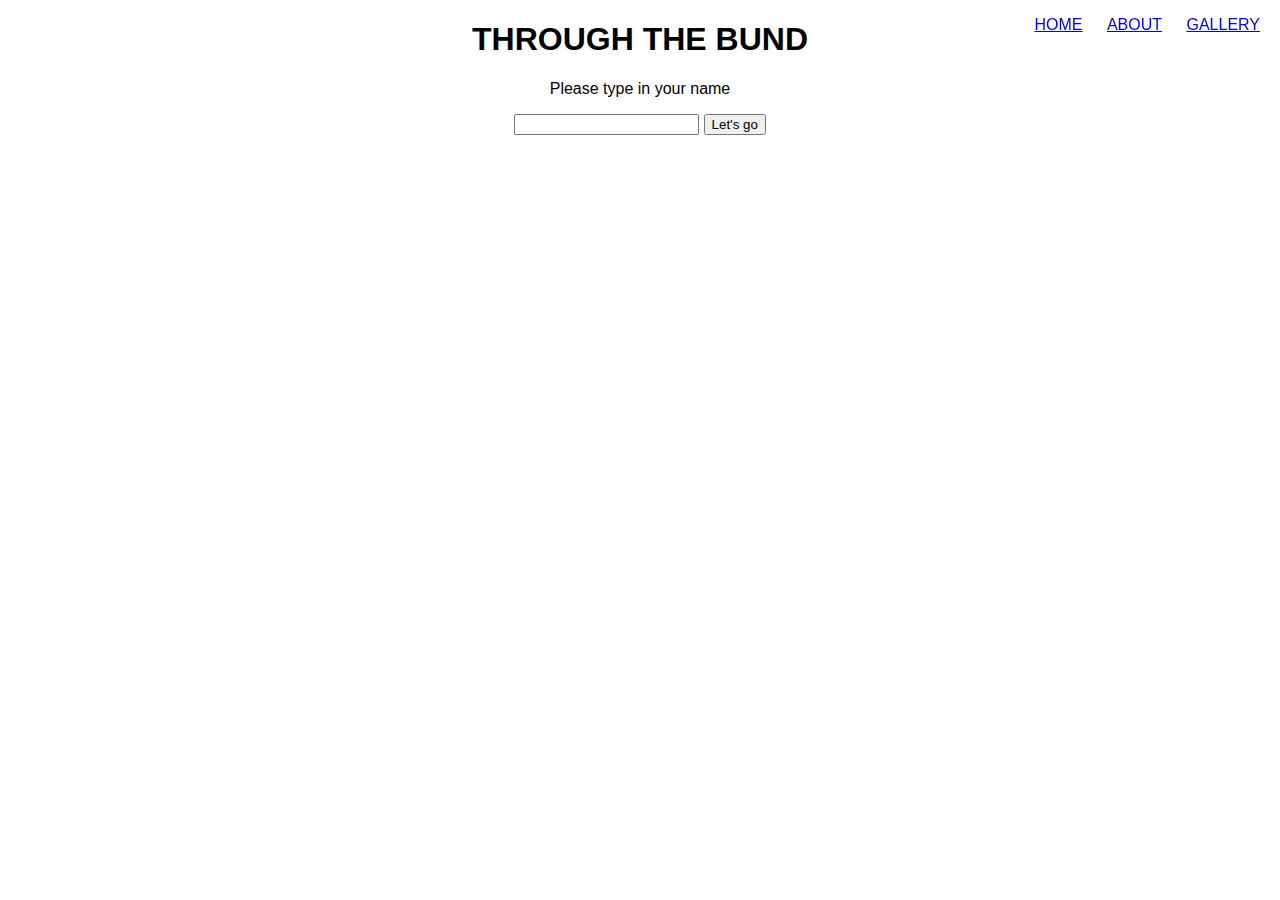
==== index.html @ c841f4b0 "everythang" ====
<!doctype html>
<html>
<head>
	<title>THROUGH THE BUND</title>
	<meta charset="utf-8">
	<link rel="stylesheet" href="style.css" type="text/css">
</head>
<body>

<div id="header">
		<h1>THROUGH THE BUND</h1>
		<ul id="menu">
			<li class="link"><a href="index.html">HOME</a></li>
			<li class="link"><a href="about.html">ABOUT</a></li>
			<li class="link"><a href="gallery.html">GALLERY</a></li>
		</ul>
		</div>

<div id="name">
	<p id="intro">Please type in your name</p>
	<input id="nameinput" type="text">
	<button id="namebutton">Let's go</button>
	<p id="name-res"></p>

	<div id="chapter" style="display:none">
		<img id="mainImg" src="thanks.png" alt="" >

	</div>

	<div id="next" style="display:none"><img src="next.png" alt=""></div>
	<div id="camera" style="display:none"><img src="camera.png" alt=""></div>
</div>
	
	<script type="text/javascript" src="jquery-3.1.0.min.js"></script>
	<script type="text/javascript" src="script.js"></script>
</body>
</html>
---- style.css ----
/*STYLESHEET*/
body {
	font-family: Avenir, sans-serif;
	margin: 0;
	text-align: center;
}

#home {position: center;}

#about {
	width: 700px;
	margin: 0 auto;
	text-align: left;
}

#gallery {
	width: 700px;
	margin: 0 auto;
	text-align: left;
}

::-webkit-scrollbar { display: none; }

img {
	width: 50%;
	height: 50%;
}

.buttons {
	width: 20%;
	display: inline-block;
	text-align: center;
}

.container {
	width: 1000px;
	display: inline-grid;
	column-count: 5;
	row-count: 14;
    grid-column-gap: 0;
    grid-row-gap: 25%;
    margin: auto;
}

.item {
	float: left;
	padding: 10px;
}

#menu {
	position: fixed;
	top: -10px;
	z-index: 1;
	right: 10px;
}

#next {
	float: right;
	width: 200px;
}

#camera{
	float: right;
	width: 200px;
}

ul li {
	text-align: left;
	display: inline-block;
	padding: 10px;
}

ol {
	text-align: center;
	padding: 10px;
	list-style: none;
}
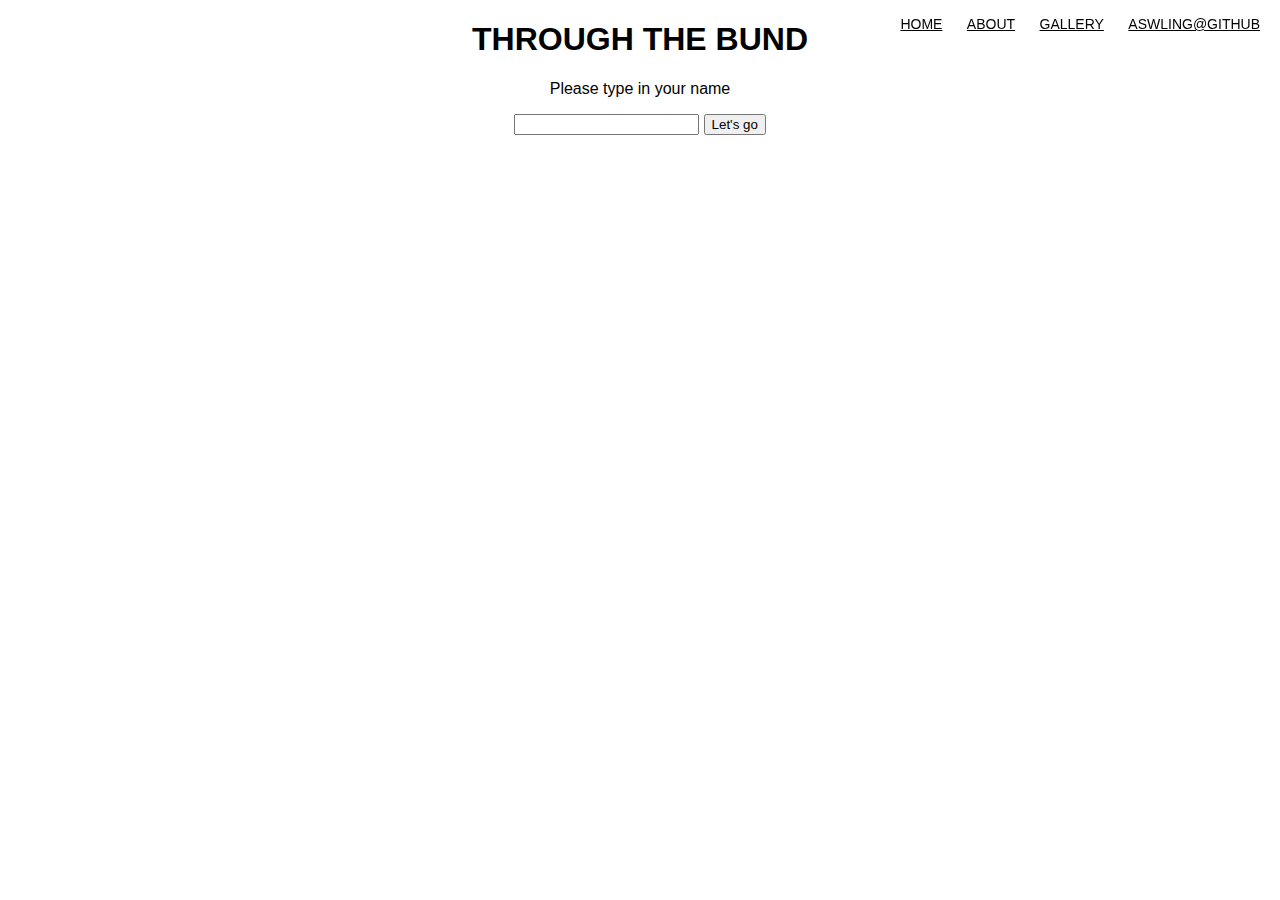
==== commit 8a2ea45b: "github home" ====
--- a/index.html
+++ b/index.html
@@ -13,6 +13,7 @@
 			<li class="link"><a href="index.html">HOME</a></li>
 			<li class="link"><a href="about.html">ABOUT</a></li>
 			<li class="link"><a href="gallery.html">GALLERY</a></li>
+			<li class="link"><a href="https://aswling.github.io" target="blank">ASWLING@GITHUB</a></li>
 		</ul>
 		</div>
 
--- a/style.css
+++ b/style.css
@@ -68,10 +68,14 @@
 	text-align: left;
 	display: inline-block;
 	padding: 10px;
+	font-size: 14px;
 }
 
 ol {
 	text-align: center;
 	padding: 10px;
 	list-style: none;
-}+}
+
+.link a { color: black;}
+.link a:visited { color: black; }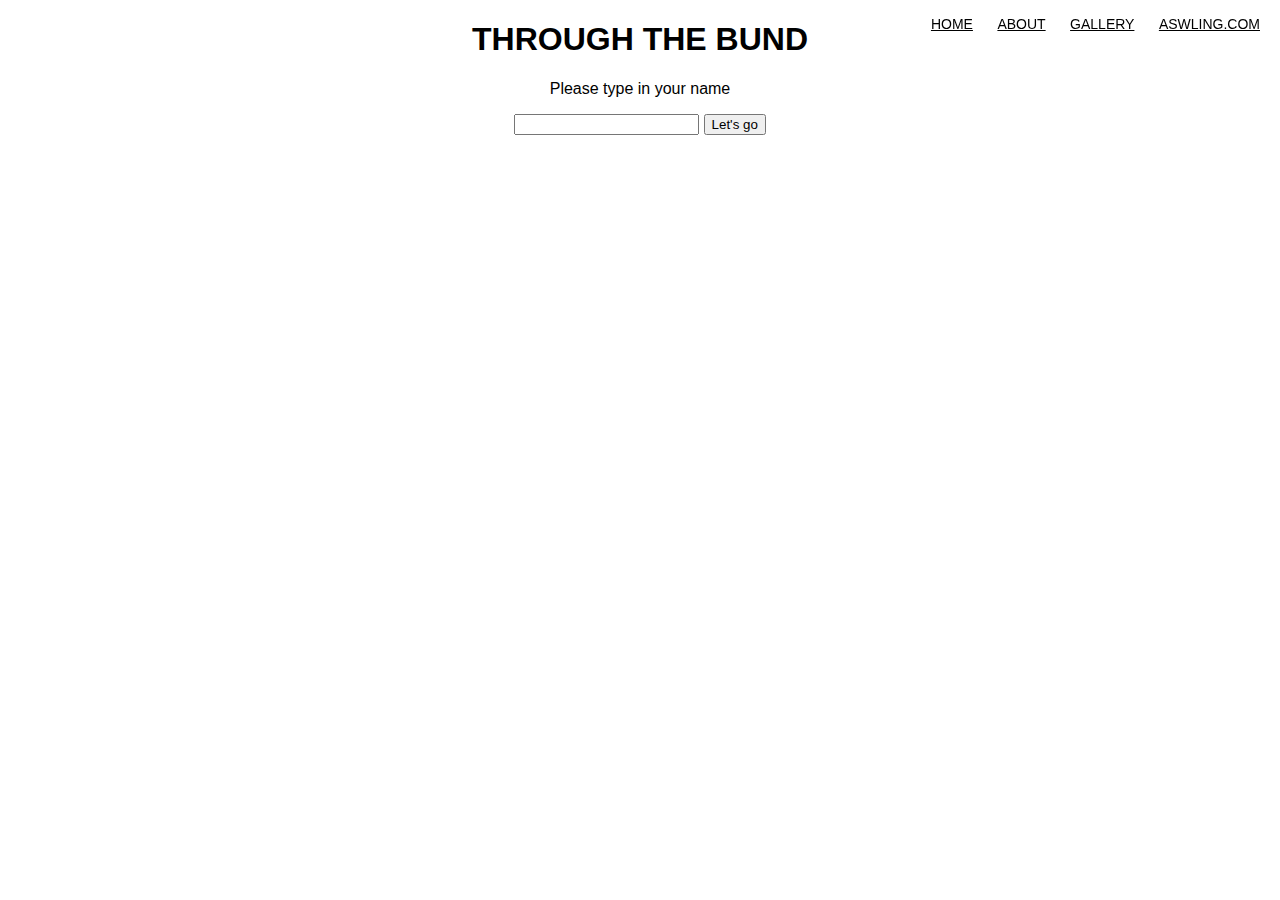
==== commit fc97e6bb: "website" ====
--- a/index.html
+++ b/index.html
@@ -13,7 +13,7 @@
 			<li class="link"><a href="index.html">HOME</a></li>
 			<li class="link"><a href="about.html">ABOUT</a></li>
 			<li class="link"><a href="gallery.html">GALLERY</a></li>
-			<li class="link"><a href="https://aswling.github.io" target="blank">ASWLING@GITHUB</a></li>
+			<li class="link"><a href="http://aswling.com/" target="blank">ASWLING.COM</a></li>
 		</ul>
 		</div>
 
@@ -25,7 +25,6 @@
 
 	<div id="chapter" style="display:none">
 		<img id="mainImg" src="thanks.png" alt="" >
-
 	</div>
 
 	<div id="next" style="display:none"><img src="next.png" alt=""></div>
